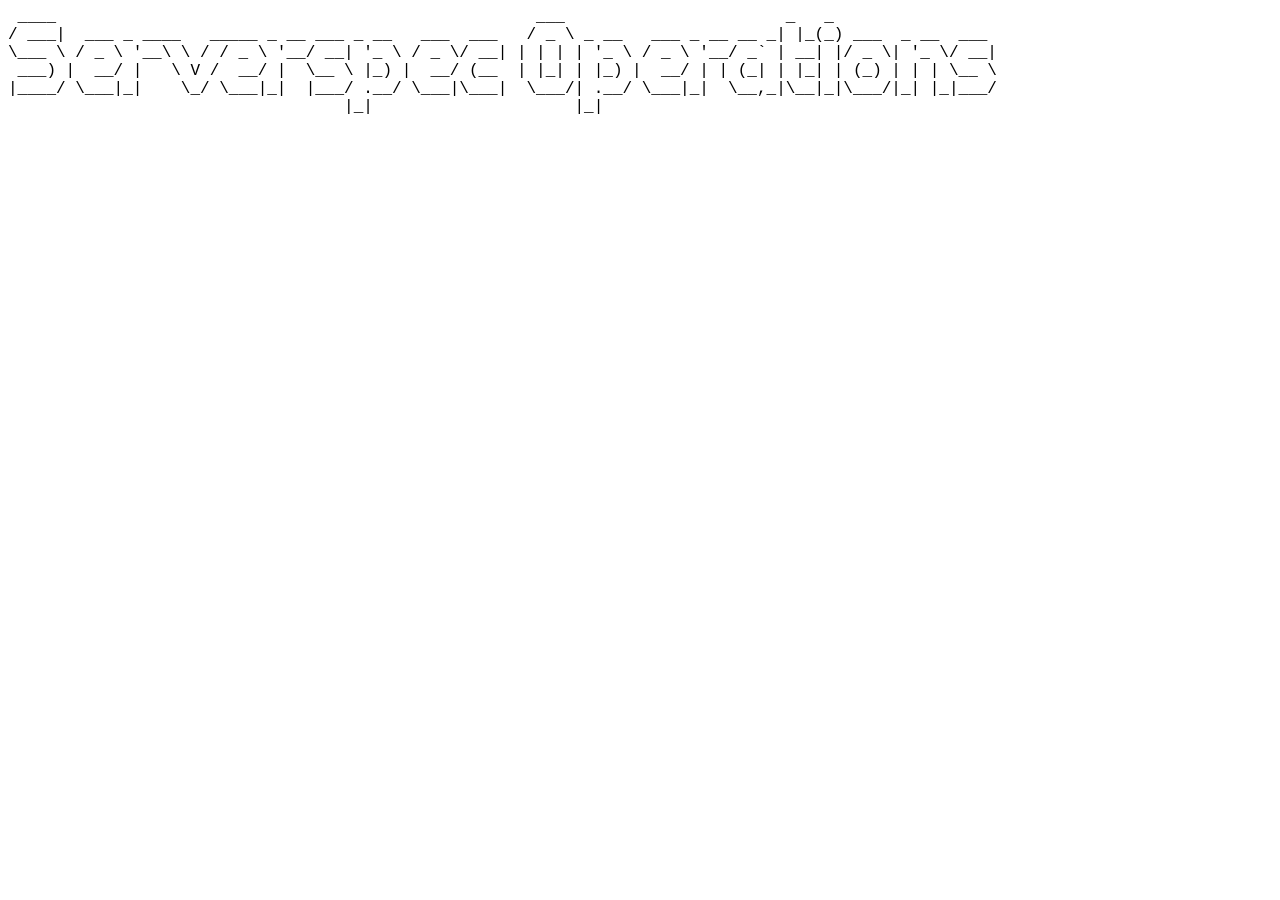
==== index.html @ 137ead4e "Initial commit" ====
<html>
<head>
<title>Serverspec Operations</title>
<style type="text/css">
pre
{
font-family:courier, "courier new", monospace;
font-size:1em;
color:#000;
background-color:#fff;
}
</style>
</head>
<body>
<pre>
 ____                                                  ___                       _   _                 
/ ___|  ___ _ ____   _____ _ __ ___ _ __   ___  ___   / _ \ _ __   ___ _ __ __ _| |_(_) ___  _ __  ___ 
\___ \ / _ \ '__\ \ / / _ \ '__/ __| '_ \ / _ \/ __| | | | | '_ \ / _ \ '__/ _` | __| |/ _ \| '_ \/ __|
 ___) |  __/ |   \ V /  __/ |  \__ \ |_) |  __/ (__  | |_| | |_) |  __/ | | (_| | |_| | (_) | | | \__ \
|____/ \___|_|    \_/ \___|_|  |___/ .__/ \___|\___|  \___/| .__/ \___|_|  \__,_|\__|_|\___/|_| |_|___/
                                   |_|                     |_|                                         
</pre>
</body>
</html>
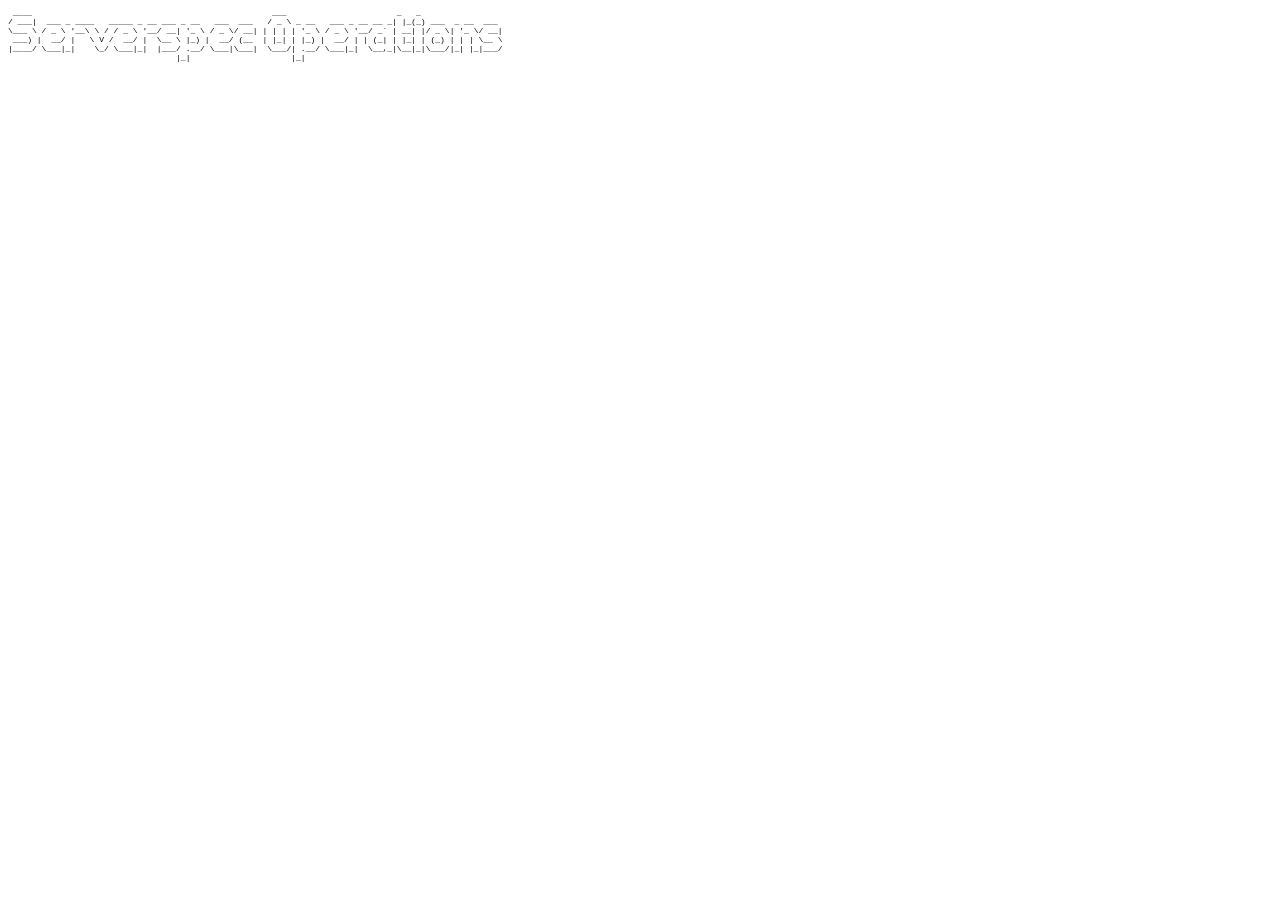
==== commit 31dfe0b5: "Fix styles" ====
--- a/index.html
+++ b/index.html
@@ -4,10 +4,10 @@
 <style type="text/css">
 pre
 {
-font-family:courier, "courier new", monospace;
-font-size:1em;
-color:#000;
-background-color:#fff;
+font-family: courier, "courier new", monospace;
+font-size: 50%;
+color: #000;
+background-color: #fff;
 }
 </style>
 </head>
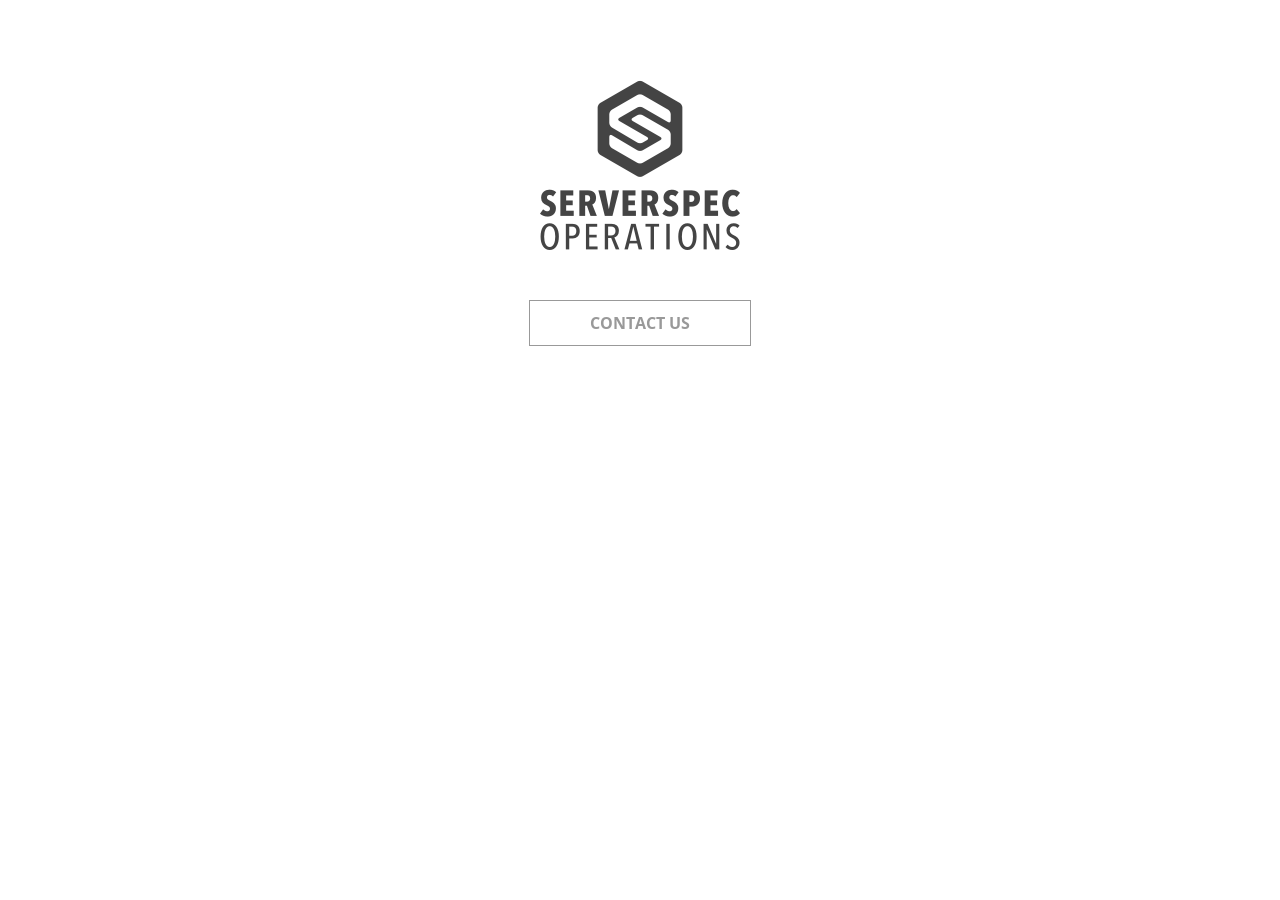
==== commit e08237ff: "Fix" ====
--- a/index.html
+++ b/index.html
@@ -1,24 +1 @@
-<html>
-<head>
-<title>Serverspec Operations</title>
-<style type="text/css">
-pre
-{
-font-family: courier, "courier new", monospace;
-font-size: 50%;
-color: #000;
-background-color: #fff;
-}
-</style>
-</head>
-<body>
-<pre>
- ____                                                  ___                       _   _                 
-/ ___|  ___ _ ____   _____ _ __ ___ _ __   ___  ___   / _ \ _ __   ___ _ __ __ _| |_(_) ___  _ __  ___ 
-\___ \ / _ \ '__\ \ / / _ \ '__/ __| '_ \ / _ \/ __| | | | | '_ \ / _ \ '__/ _` | __| |/ _ \| '_ \/ __|
- ___) |  __/ |   \ V /  __/ |  \__ \ |_) |  __/ (__  | |_| | |_) |  __/ | | (_| | |_| | (_) | | | \__ \
-|____/ \___|_|    \_/ \___|_|  |___/ .__/ \___|\___|  \___/| .__/ \___|_|  \__,_|\__|_|\___/|_| |_|___/
-                                   |_|                     |_|                                         
-</pre>
-</body>
-</html>
+<!DOCTYPE html><html><head><meta charset="utf-8" /><meta content="IE=edge,chrome=1" http-equiv="X-UA-Compatible" /><title>SERVERSPEC OPERATIONS</title><link href="apple-touch-icon-precomposed.png" rel="apple-touch-icon-precomposed" /><link href="/stylesheets/all.css" rel="stylesheet" type="text/css" /></head><body class="index"><div class="welcome"><h1>SERVERSPEC OPERATIONS</h1><div class="contact"><a href="mailto:contact@serverspec-operations.com">CONTACT US</a></div></div><script src="/javascripts/all.js" type="text/javascript"></script></body></html>
--- a/stylesheets/all.css
+++ b/stylesheets/all.css
@@ -0,0 +1 @@
+@charset "UTF-8";@import url(http://fonts.googleapis.com/css?family=Open+Sans:400,700);/*! normalize.css v2.0.1 | MIT License | git.io/normalize */article,aside,details,figcaption,figure,footer,header,hgroup,nav,section,summary{display:block}audio,canvas,video{display:inline-block}audio:not([controls]){display:none;height:0}[hidden]{display:none}html{font-family:sans-serif;-webkit-text-size-adjust:100%;-ms-text-size-adjust:100%}body{margin:0}a:focus{outline:thin dotted}a:active,a:hover{outline:0}h1{font-size:2em}abbr[title]{border-bottom:1px dotted}b,strong{font-weight:bold}dfn{font-style:italic}mark{background:#ff0;color:#000}code,kbd,pre,samp{font-family:monospace, serif;font-size:1em}pre{white-space:pre;white-space:pre-wrap;word-wrap:break-word}q{quotes:"\201C" "\201D" "\2018" "\2019"}small{font-size:80%}sub,sup{font-size:75%;line-height:0;position:relative;vertical-align:baseline}sup{top:-0.5em}sub{bottom:-0.25em}img{border:0}svg:not(:root){overflow:hidden}figure{margin:0}fieldset{border:1px solid #c0c0c0;margin:0 2px;padding:0.35em 0.625em 0.75em}legend{border:0;padding:0}button,input,select,textarea{font-family:inherit;font-size:100%;margin:0}button,input{line-height:normal}button,html input[type="button"],input[type="reset"],input[type="submit"]{-webkit-appearance:button;cursor:pointer}button[disabled],input[disabled]{cursor:default}input[type="checkbox"],input[type="radio"]{box-sizing:border-box;padding:0}input[type="search"]{-webkit-appearance:textfield;-moz-box-sizing:content-box;-webkit-box-sizing:content-box;box-sizing:content-box}input[type="search"]::-webkit-search-cancel-button,input[type="search"]::-webkit-search-decoration{-webkit-appearance:none}button::-moz-focus-inner,input::-moz-focus-inner{border:0;padding:0}textarea{overflow:auto;vertical-align:top}table{border-collapse:collapse;border-spacing:0}html,body{font-family:'Open Sans','Helvetica Neue',Helvetica,Arial,'ヒラギノ角ゴ Pro W3','Hiragino Kaku Gothic Pro','メイリオ',Meiryo,'ＭＳ Ｐゴシック','MS PGothic',sans-serif;text-rendering:optimizeLegibility;-webkit-font-smoothing:antialiased;color:#555;line-height:2;background:#fff}a{text-decoration:none}.welcome{margin:auto;max-width:400px}.welcome h1{margin:80px auto 50px auto;width:200px;height:170px;background:url(/images/logo-center.png) top left no-repeat;font-size:1em;line-height:1;overflow:hidden;text-indent:-10000em}@media (min--moz-device-pixel-ratio: 1.3), (-o-min-device-pixel-ratio: 2.6 / 2), (-webkit-min-device-pixel-ratio: 1.3), (min-device-pixel-ratio: 1.3), (min-resolution: 1.3dppx){.welcome h1{background-image:url("/images/logo-center@2x.png");background-size:200px 170px}}.welcome .contact{text-align:center}.welcome .contact a{width:220px;border:1px solid #999;margin:auto;font-weight:bold;display:block;padding:6px 0;color:#999}.welcome .contact a:hover{color:#333;border-color:#333}
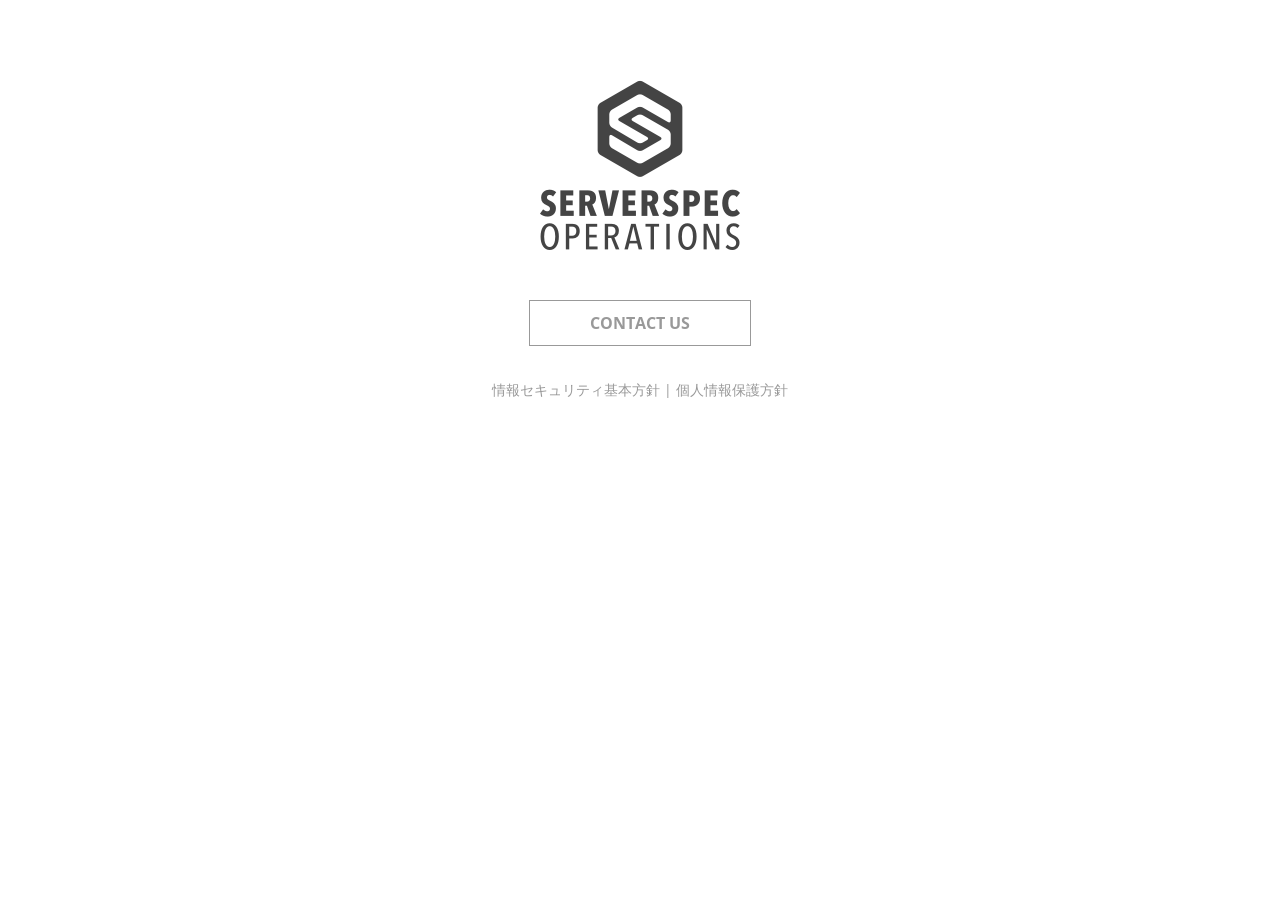
==== commit af7e926a: "情報セキュリティ基本方針および個人情報保護方針を公開 トップページからリンクする形で security-policy.html と privacy-policy.html を追加。  Co-Autho" ====
--- a/index.html
+++ b/index.html
@@ -1 +1 @@
-<!DOCTYPE html><html><head><meta charset="utf-8" /><meta content="IE=edge,chrome=1" http-equiv="X-UA-Compatible" /><title>SERVERSPEC OPERATIONS</title><link href="apple-touch-icon-precomposed.png" rel="apple-touch-icon-precomposed" /><link href="/stylesheets/all.css" rel="stylesheet" type="text/css" /></head><body class="index"><div class="welcome"><h1>SERVERSPEC OPERATIONS</h1><div class="contact"><a href="mailto:contact@serverspec-operations.com">CONTACT US</a></div></div><script src="/javascripts/all.js" type="text/javascript"></script></body></html>+<!DOCTYPE html><html><head><meta charset="utf-8" /><meta content="IE=edge,chrome=1" http-equiv="X-UA-Compatible" /><title>SERVERSPEC OPERATIONS</title><link href="apple-touch-icon-precomposed.png" rel="apple-touch-icon-precomposed" /><link href="/stylesheets/all.css" rel="stylesheet" type="text/css" /></head><body class="index"><div class="welcome"><h1>SERVERSPEC OPERATIONS</h1><div class="contact"><a href="mailto:contact@serverspec-operations.com">CONTACT US</a></div><div class="policies"><a href="/security-policy.html">情報セキュリティ基本方針</a> | <a href="/privacy-policy.html">個人情報保護方針</a></div></div><script src="/javascripts/all.js" type="text/javascript"></script></body></html>
--- a/stylesheets/all.css
+++ b/stylesheets/all.css
@@ -1 +1 @@
-@charset "UTF-8";@import url(http://fonts.googleapis.com/css?family=Open+Sans:400,700);/*! normalize.css v2.0.1 | MIT License | git.io/normalize */article,aside,details,figcaption,figure,footer,header,hgroup,nav,section,summary{display:block}audio,canvas,video{display:inline-block}audio:not([controls]){display:none;height:0}[hidden]{display:none}html{font-family:sans-serif;-webkit-text-size-adjust:100%;-ms-text-size-adjust:100%}body{margin:0}a:focus{outline:thin dotted}a:active,a:hover{outline:0}h1{font-size:2em}abbr[title]{border-bottom:1px dotted}b,strong{font-weight:bold}dfn{font-style:italic}mark{background:#ff0;color:#000}code,kbd,pre,samp{font-family:monospace, serif;font-size:1em}pre{white-space:pre;white-space:pre-wrap;word-wrap:break-word}q{quotes:"\201C" "\201D" "\2018" "\2019"}small{font-size:80%}sub,sup{font-size:75%;line-height:0;position:relative;vertical-align:baseline}sup{top:-0.5em}sub{bottom:-0.25em}img{border:0}svg:not(:root){overflow:hidden}figure{margin:0}fieldset{border:1px solid #c0c0c0;margin:0 2px;padding:0.35em 0.625em 0.75em}legend{border:0;padding:0}button,input,select,textarea{font-family:inherit;font-size:100%;margin:0}button,input{line-height:normal}button,html input[type="button"],input[type="reset"],input[type="submit"]{-webkit-appearance:button;cursor:pointer}button[disabled],input[disabled]{cursor:default}input[type="checkbox"],input[type="radio"]{box-sizing:border-box;padding:0}input[type="search"]{-webkit-appearance:textfield;-moz-box-sizing:content-box;-webkit-box-sizing:content-box;box-sizing:content-box}input[type="search"]::-webkit-search-cancel-button,input[type="search"]::-webkit-search-decoration{-webkit-appearance:none}button::-moz-focus-inner,input::-moz-focus-inner{border:0;padding:0}textarea{overflow:auto;vertical-align:top}table{border-collapse:collapse;border-spacing:0}html,body{font-family:'Open Sans','Helvetica Neue',Helvetica,Arial,'ヒラギノ角ゴ Pro W3','Hiragino Kaku Gothic Pro','メイリオ',Meiryo,'ＭＳ Ｐゴシック','MS PGothic',sans-serif;text-rendering:optimizeLegibility;-webkit-font-smoothing:antialiased;color:#555;line-height:2;background:#fff}a{text-decoration:none}.welcome{margin:auto;max-width:400px}.welcome h1{margin:80px auto 50px auto;width:200px;height:170px;background:url(/images/logo-center.png) top left no-repeat;font-size:1em;line-height:1;overflow:hidden;text-indent:-10000em}@media (min--moz-device-pixel-ratio: 1.3), (-o-min-device-pixel-ratio: 2.6 / 2), (-webkit-min-device-pixel-ratio: 1.3), (min-device-pixel-ratio: 1.3), (min-resolution: 1.3dppx){.welcome h1{background-image:url("/images/logo-center@2x.png");background-size:200px 170px}}.welcome .contact{text-align:center}.welcome .contact a{width:220px;border:1px solid #999;margin:auto;font-weight:bold;display:block;padding:6px 0;color:#999}.welcome .contact a:hover{color:#333;border-color:#333}+@charset "UTF-8";@import url(http://fonts.googleapis.com/css?family=Open+Sans:400,700);/*! normalize.css v2.0.1 | MIT License | git.io/normalize */article,aside,details,figcaption,figure,footer,header,hgroup,nav,section,summary{display:block}audio,canvas,video{display:inline-block}audio:not([controls]){display:none;height:0}[hidden]{display:none}html{font-family:sans-serif;-webkit-text-size-adjust:100%;-ms-text-size-adjust:100%}body{margin:0}a:focus{outline:thin dotted}a:active,a:hover{outline:0}h1{font-size:2em}abbr[title]{border-bottom:1px dotted}b,strong{font-weight:bold}dfn{font-style:italic}mark{background:#ff0;color:#000}code,kbd,pre,samp{font-family:monospace, serif;font-size:1em}pre{white-space:pre;white-space:pre-wrap;word-wrap:break-word}q{quotes:"\201C" "\201D" "\2018" "\2019"}small{font-size:80%}sub,sup{font-size:75%;line-height:0;position:relative;vertical-align:baseline}sup{top:-0.5em}sub{bottom:-0.25em}img{border:0}svg:not(:root){overflow:hidden}figure{margin:0}fieldset{border:1px solid #c0c0c0;margin:0 2px;padding:0.35em 0.625em 0.75em}legend{border:0;padding:0}button,input,select,textarea{font-family:inherit;font-size:100%;margin:0}button,input{line-height:normal}button,html input[type="button"],input[type="reset"],input[type="submit"]{-webkit-appearance:button;cursor:pointer}button[disabled],input[disabled]{cursor:default}input[type="checkbox"],input[type="radio"]{box-sizing:border-box;padding:0}input[type="search"]{-webkit-appearance:textfield;-moz-box-sizing:content-box;-webkit-box-sizing:content-box;box-sizing:content-box}input[type="search"]::-webkit-search-cancel-button,input[type="search"]::-webkit-search-decoration{-webkit-appearance:none}button::-moz-focus-inner,input::-moz-focus-inner{border:0;padding:0}textarea{overflow:auto;vertical-align:top}table{border-collapse:collapse;border-spacing:0}html,body{font-family:'Open Sans','Helvetica Neue',Helvetica,Arial,'ヒラギノ角ゴ Pro W3','Hiragino Kaku Gothic Pro','メイリオ',Meiryo,'ＭＳ Ｐゴシック','MS PGothic',sans-serif;text-rendering:optimizeLegibility;-webkit-font-smoothing:antialiased;color:#555;line-height:2;background:#fff}a{text-decoration:none}.welcome{margin:auto;max-width:400px}.welcome h1{margin:80px auto 50px auto;width:200px;height:170px;background:url(/images/logo-center.png) top left no-repeat;font-size:1em;line-height:1;overflow:hidden;text-indent:-10000em}@media (min--moz-device-pixel-ratio: 1.3), (-o-min-device-pixel-ratio: 2.6 / 2), (-webkit-min-device-pixel-ratio: 1.3), (min-device-pixel-ratio: 1.3), (min-resolution: 1.3dppx){.welcome h1{background-image:url("/images/logo-center@2x.png");background-size:200px 170px}}.welcome .contact{text-align:center}.welcome .contact a{width:220px;border:1px solid #999;margin:auto;font-weight:bold;display:block;padding:6px 0;color:#999}.welcome .contact a:hover{color:#333;border-color:#333}.welcome .policies{text-align:center;margin-top:30px;font-size:.85em;color:#999}.welcome .policies a{color:#999}.welcome .policies a:hover{color:#333}
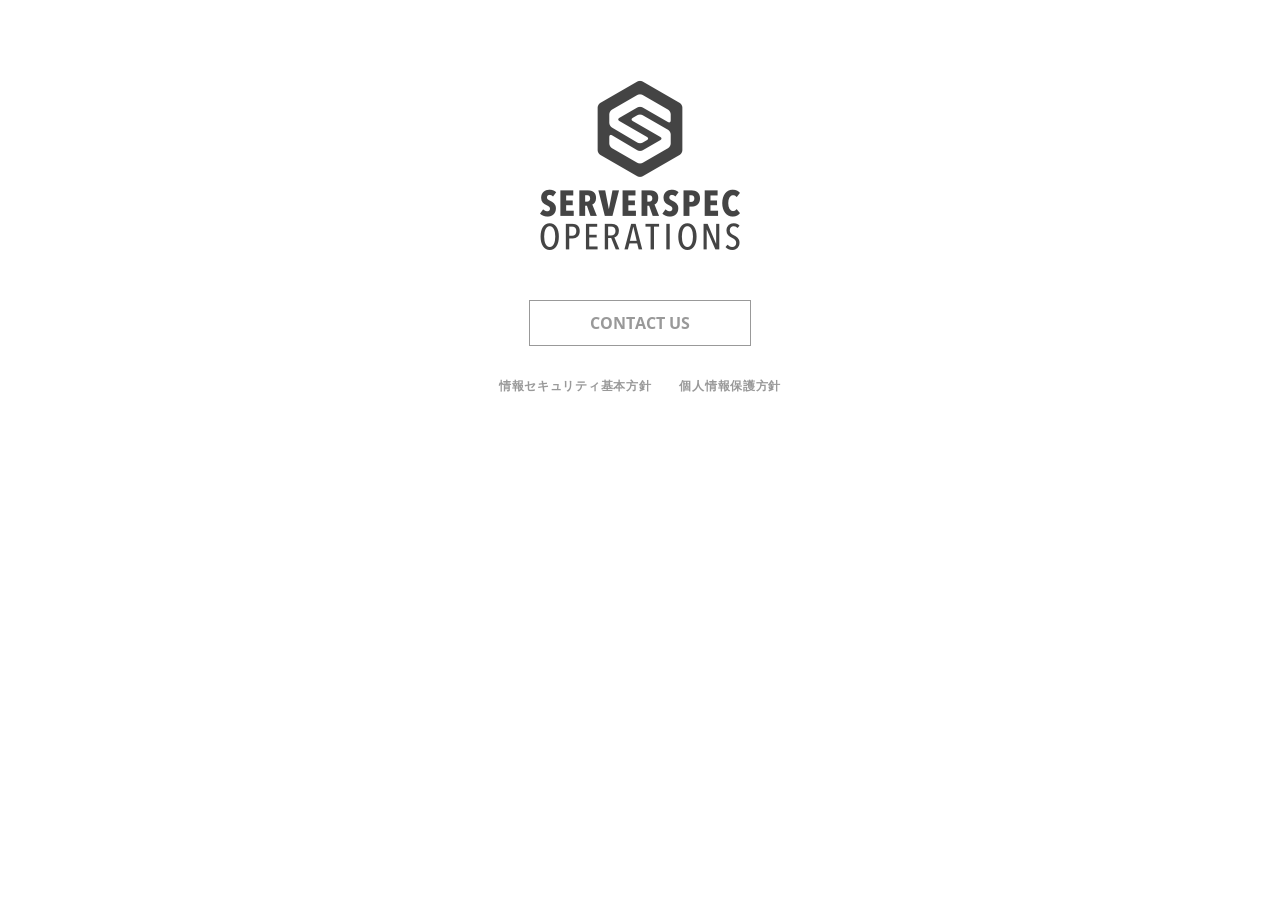
==== commit 80f1cd08: "トップページの方針リンクの配置と配色を調整 「|」区切りをやめてflexで中央揃えにし、太さ・字間・色をCONTACT USボタンに揃える。  Co-Authored-By: Claude Fable" ====
--- a/index.html
+++ b/index.html
@@ -1 +1 @@
-<!DOCTYPE html><html><head><meta charset="utf-8" /><meta content="IE=edge,chrome=1" http-equiv="X-UA-Compatible" /><title>SERVERSPEC OPERATIONS</title><link href="apple-touch-icon-precomposed.png" rel="apple-touch-icon-precomposed" /><link href="/stylesheets/all.css" rel="stylesheet" type="text/css" /></head><body class="index"><div class="welcome"><h1>SERVERSPEC OPERATIONS</h1><div class="contact"><a href="mailto:contact@serverspec-operations.com">CONTACT US</a></div><div class="policies"><a href="/security-policy.html">情報セキュリティ基本方針</a> | <a href="/privacy-policy.html">個人情報保護方針</a></div></div><script src="/javascripts/all.js" type="text/javascript"></script></body></html>+<!DOCTYPE html><html><head><meta charset="utf-8" /><meta content="IE=edge,chrome=1" http-equiv="X-UA-Compatible" /><title>SERVERSPEC OPERATIONS</title><link href="apple-touch-icon-precomposed.png" rel="apple-touch-icon-precomposed" /><link href="/stylesheets/all.css" rel="stylesheet" type="text/css" /></head><body class="index"><div class="welcome"><h1>SERVERSPEC OPERATIONS</h1><div class="contact"><a href="mailto:contact@serverspec-operations.com">CONTACT US</a></div><nav class="policies"><a href="/security-policy.html">情報セキュリティ基本方針</a><a href="/privacy-policy.html">個人情報保護方針</a></nav></div><script src="/javascripts/all.js" type="text/javascript"></script></body></html>
--- a/stylesheets/all.css
+++ b/stylesheets/all.css
@@ -1 +1 @@
-@charset "UTF-8";@import url(http://fonts.googleapis.com/css?family=Open+Sans:400,700);/*! normalize.css v2.0.1 | MIT License | git.io/normalize */article,aside,details,figcaption,figure,footer,header,hgroup,nav,section,summary{display:block}audio,canvas,video{display:inline-block}audio:not([controls]){display:none;height:0}[hidden]{display:none}html{font-family:sans-serif;-webkit-text-size-adjust:100%;-ms-text-size-adjust:100%}body{margin:0}a:focus{outline:thin dotted}a:active,a:hover{outline:0}h1{font-size:2em}abbr[title]{border-bottom:1px dotted}b,strong{font-weight:bold}dfn{font-style:italic}mark{background:#ff0;color:#000}code,kbd,pre,samp{font-family:monospace, serif;font-size:1em}pre{white-space:pre;white-space:pre-wrap;word-wrap:break-word}q{quotes:"\201C" "\201D" "\2018" "\2019"}small{font-size:80%}sub,sup{font-size:75%;line-height:0;position:relative;vertical-align:baseline}sup{top:-0.5em}sub{bottom:-0.25em}img{border:0}svg:not(:root){overflow:hidden}figure{margin:0}fieldset{border:1px solid #c0c0c0;margin:0 2px;padding:0.35em 0.625em 0.75em}legend{border:0;padding:0}button,input,select,textarea{font-family:inherit;font-size:100%;margin:0}button,input{line-height:normal}button,html input[type="button"],input[type="reset"],input[type="submit"]{-webkit-appearance:button;cursor:pointer}button[disabled],input[disabled]{cursor:default}input[type="checkbox"],input[type="radio"]{box-sizing:border-box;padding:0}input[type="search"]{-webkit-appearance:textfield;-moz-box-sizing:content-box;-webkit-box-sizing:content-box;box-sizing:content-box}input[type="search"]::-webkit-search-cancel-button,input[type="search"]::-webkit-search-decoration{-webkit-appearance:none}button::-moz-focus-inner,input::-moz-focus-inner{border:0;padding:0}textarea{overflow:auto;vertical-align:top}table{border-collapse:collapse;border-spacing:0}html,body{font-family:'Open Sans','Helvetica Neue',Helvetica,Arial,'ヒラギノ角ゴ Pro W3','Hiragino Kaku Gothic Pro','メイリオ',Meiryo,'ＭＳ Ｐゴシック','MS PGothic',sans-serif;text-rendering:optimizeLegibility;-webkit-font-smoothing:antialiased;color:#555;line-height:2;background:#fff}a{text-decoration:none}.welcome{margin:auto;max-width:400px}.welcome h1{margin:80px auto 50px auto;width:200px;height:170px;background:url(/images/logo-center.png) top left no-repeat;font-size:1em;line-height:1;overflow:hidden;text-indent:-10000em}@media (min--moz-device-pixel-ratio: 1.3), (-o-min-device-pixel-ratio: 2.6 / 2), (-webkit-min-device-pixel-ratio: 1.3), (min-device-pixel-ratio: 1.3), (min-resolution: 1.3dppx){.welcome h1{background-image:url("/images/logo-center@2x.png");background-size:200px 170px}}.welcome .contact{text-align:center}.welcome .contact a{width:220px;border:1px solid #999;margin:auto;font-weight:bold;display:block;padding:6px 0;color:#999}.welcome .contact a:hover{color:#333;border-color:#333}.welcome .policies{text-align:center;margin-top:30px;font-size:.85em;color:#999}.welcome .policies a{color:#999}.welcome .policies a:hover{color:#333}+@charset "UTF-8";@import url(http://fonts.googleapis.com/css?family=Open+Sans:400,700);/*! normalize.css v2.0.1 | MIT License | git.io/normalize */article,aside,details,figcaption,figure,footer,header,hgroup,nav,section,summary{display:block}audio,canvas,video{display:inline-block}audio:not([controls]){display:none;height:0}[hidden]{display:none}html{font-family:sans-serif;-webkit-text-size-adjust:100%;-ms-text-size-adjust:100%}body{margin:0}a:focus{outline:thin dotted}a:active,a:hover{outline:0}h1{font-size:2em}abbr[title]{border-bottom:1px dotted}b,strong{font-weight:bold}dfn{font-style:italic}mark{background:#ff0;color:#000}code,kbd,pre,samp{font-family:monospace, serif;font-size:1em}pre{white-space:pre;white-space:pre-wrap;word-wrap:break-word}q{quotes:"\201C" "\201D" "\2018" "\2019"}small{font-size:80%}sub,sup{font-size:75%;line-height:0;position:relative;vertical-align:baseline}sup{top:-0.5em}sub{bottom:-0.25em}img{border:0}svg:not(:root){overflow:hidden}figure{margin:0}fieldset{border:1px solid #c0c0c0;margin:0 2px;padding:0.35em 0.625em 0.75em}legend{border:0;padding:0}button,input,select,textarea{font-family:inherit;font-size:100%;margin:0}button,input{line-height:normal}button,html input[type="button"],input[type="reset"],input[type="submit"]{-webkit-appearance:button;cursor:pointer}button[disabled],input[disabled]{cursor:default}input[type="checkbox"],input[type="radio"]{box-sizing:border-box;padding:0}input[type="search"]{-webkit-appearance:textfield;-moz-box-sizing:content-box;-webkit-box-sizing:content-box;box-sizing:content-box}input[type="search"]::-webkit-search-cancel-button,input[type="search"]::-webkit-search-decoration{-webkit-appearance:none}button::-moz-focus-inner,input::-moz-focus-inner{border:0;padding:0}textarea{overflow:auto;vertical-align:top}table{border-collapse:collapse;border-spacing:0}html,body{font-family:'Open Sans','Helvetica Neue',Helvetica,Arial,'ヒラギノ角ゴ Pro W3','Hiragino Kaku Gothic Pro','メイリオ',Meiryo,'ＭＳ Ｐゴシック','MS PGothic',sans-serif;text-rendering:optimizeLegibility;-webkit-font-smoothing:antialiased;color:#555;line-height:2;background:#fff}a{text-decoration:none}.welcome{margin:auto;max-width:400px}.welcome h1{margin:80px auto 50px auto;width:200px;height:170px;background:url(/images/logo-center.png) top left no-repeat;font-size:1em;line-height:1;overflow:hidden;text-indent:-10000em}@media (min--moz-device-pixel-ratio: 1.3), (-o-min-device-pixel-ratio: 2.6 / 2), (-webkit-min-device-pixel-ratio: 1.3), (min-device-pixel-ratio: 1.3), (min-resolution: 1.3dppx){.welcome h1{background-image:url("/images/logo-center@2x.png");background-size:200px 170px}}.welcome .contact{text-align:center}.welcome .contact a{width:220px;border:1px solid #999;margin:auto;font-weight:bold;display:block;padding:6px 0;color:#999}.welcome .contact a:hover{color:#333;border-color:#333}.welcome .policies{display:flex;justify-content:center;gap:28px;margin-top:28px;font-size:12px;font-weight:bold;letter-spacing:.06em;line-height:1}.welcome .policies a{color:#999;padding:6px 0;border-bottom:1px solid transparent}.welcome .policies a:hover,.welcome .policies a:focus-visible{color:#333;border-bottom-color:#333;outline:0}
